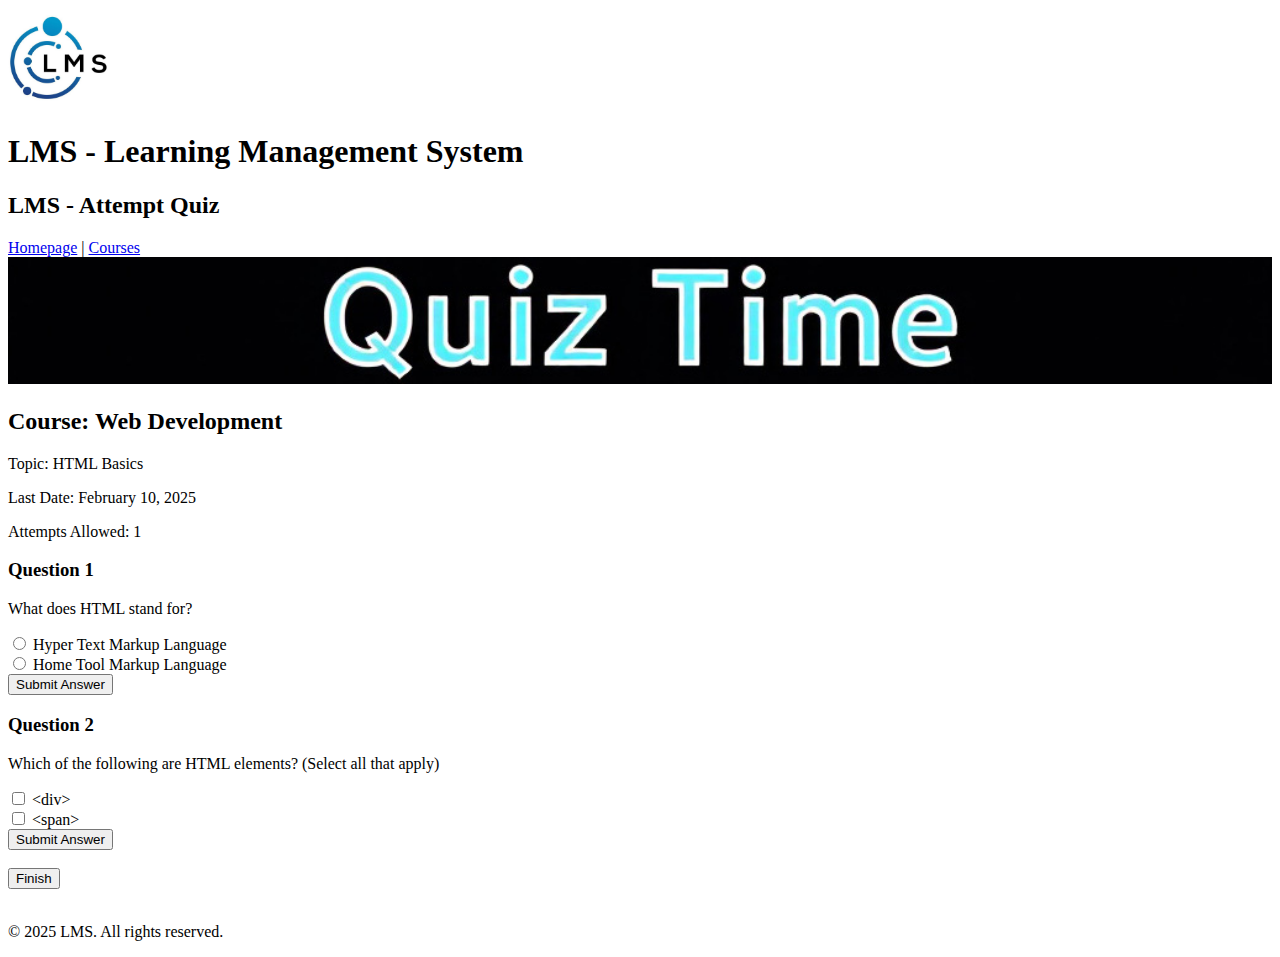
==== Assignment 2/attempt_quiz.html @ 9328fe5f "Adding files" ====
<!DOCTYPE html>
<html lang="en">
<head>
    <meta charset="UTF-8">
    <meta name="viewport" content="width=device-width, initial-scale=1.0">
    <title>Attempt Quiz - LMS</title>
</head>
<body>
    <header>
        <img src="logo.jpg" alt="LMS Logo" style="width: 100px; height: 100px;">
        <h1>LMS - Learning Management System</h1>
        <h2>LMS - Attempt Quiz</h2>
    </header>
    <div>
        <nav>
            <a href="index.html">Homepage</a> | 
            <a href="course_view.html">Courses</a> 
        </nav>
    </div>
    <main>
        <img src="banner.jpg" alt="Quiz Banner" style="width: 100%;">
        <h2>Course: Web Development</h2>
        <p>Topic: HTML Basics</p>
        <p>Last Date: February 10, 2025</p>
        <p>Attempts Allowed: 1</p>
        
        
        <h3>Question 1</h3>
        <p>What does HTML stand for?</p>
        <input type="radio" id="q1a" name="q1" value="Hyper Text Markup Language">
        <label for="q1a">Hyper Text Markup Language</label><br>
        <input type="radio" id="q1b" name="q1" value="Home Tool Markup Language">
        <label for="q1b">Home Tool Markup Language</label><br>
        <button>Submit Answer</button>
        
        <h3>Question 2</h3>
        <p>Which of the following are HTML elements? (Select all that apply)</p>
        <input type="checkbox" id="q2a" name="q2" value="<div>">
        <label for="q2a">&lt;div&gt;</label><br>
        <input type="checkbox" id="q2b" name="q2" value="<span>">
        <label for="q2b">&lt;span&gt;</label><br>
        <button>Submit Answer</button>
        
        <br><br>
        <form>
            <button type="submit" formaction="leaderboard.html">Finish</button>
            <br><br>
        </form>
    </main>
    <footer>
        <p>&copy; 2025 LMS. All rights reserved.</p>
    </footer>
</body>
</html>
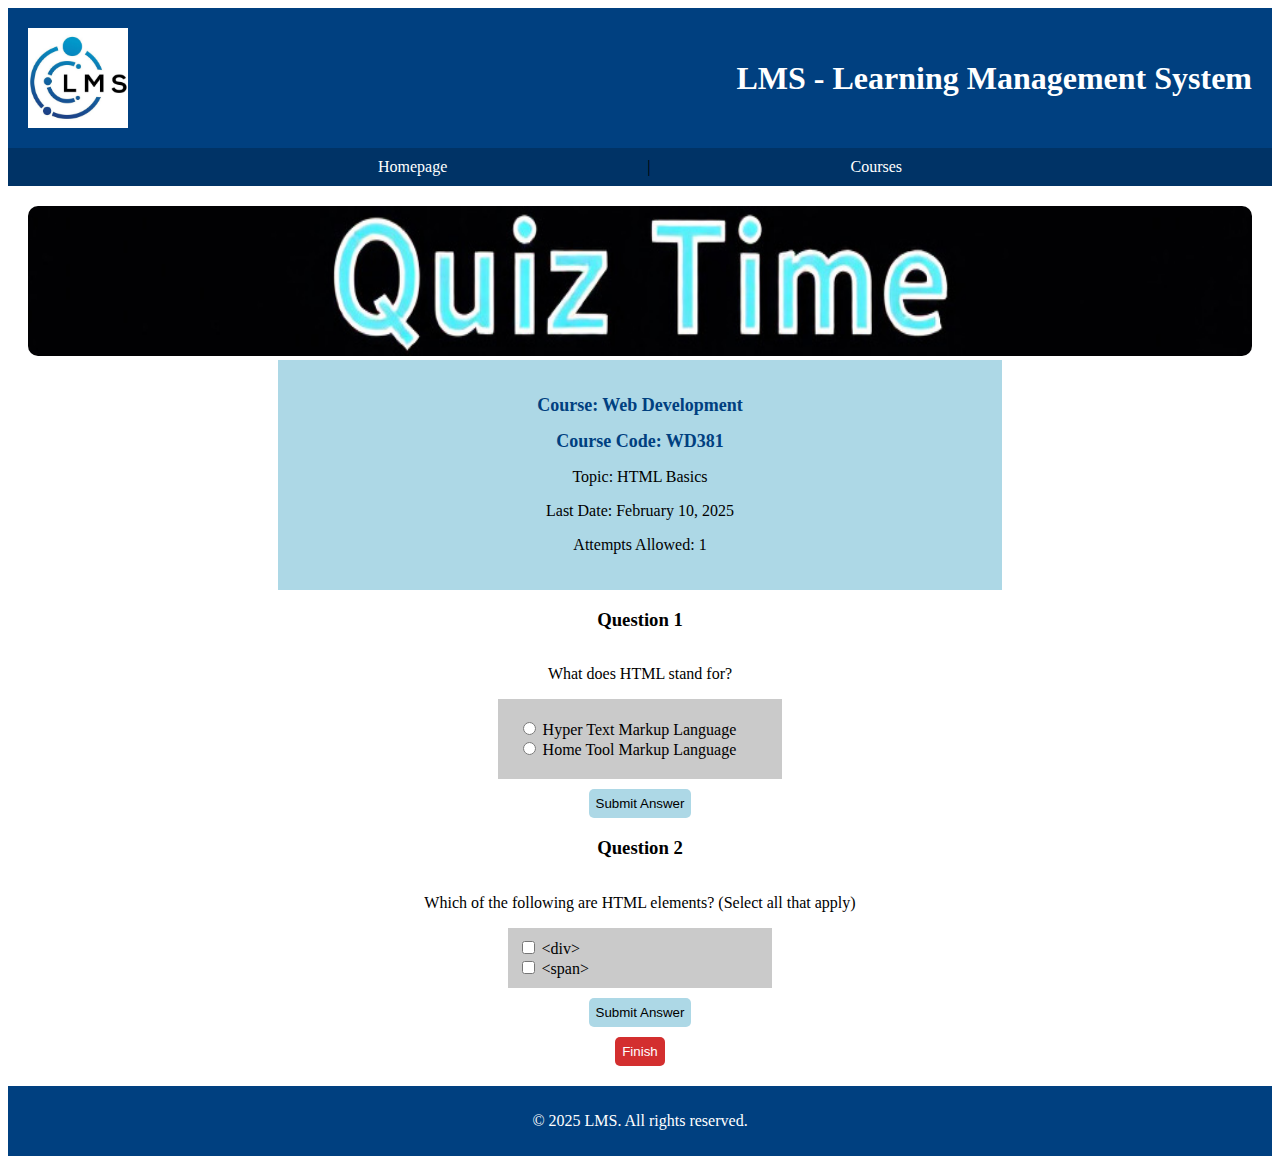
==== commit 75124705: "All Code Updated" ====
--- a/Assignment 2/attempt_quiz.html
+++ b/Assignment 2/attempt_quiz.html
@@ -4,48 +4,60 @@
     <meta charset="UTF-8">
     <meta name="viewport" content="width=device-width, initial-scale=1.0">
     <title>Attempt Quiz - LMS</title>
+    <link rel="stylesheet" href="styles.css">
 </head>
 <body>
     <header>
+        <div class= "header">
         <img src="logo.jpg" alt="LMS Logo" style="width: 100px; height: 100px;">
         <h1>LMS - Learning Management System</h1>
-        <h2>LMS - Attempt Quiz</h2>
+        </div>
     </header>
     <div>
-        <nav>
+        <nav class= "nav">
             <a href="index.html">Homepage</a> | 
             <a href="course_view.html">Courses</a> 
         </nav>
     </div>
     <main>
+        <div class=" banner">
         <img src="banner.jpg" alt="Quiz Banner" style="width: 100%;">
+    </div>
+    <div class = "detail">
         <h2>Course: Web Development</h2>
+        <h2>Course Code: WD381</h2>
         <p>Topic: HTML Basics</p>
         <p>Last Date: February 10, 2025</p>
         <p>Attempts Allowed: 1</p>
-        
-        
+    </div>
+       <div class ="questions-list">
         <h3>Question 1</h3>
         <p>What does HTML stand for?</p>
+        <div class="question-1">
         <input type="radio" id="q1a" name="q1" value="Hyper Text Markup Language">
         <label for="q1a">Hyper Text Markup Language</label><br>
         <input type="radio" id="q1b" name="q1" value="Home Tool Markup Language">
         <label for="q1b">Home Tool Markup Language</label><br>
+    </div>
         <button>Submit Answer</button>
-        
+    
         <h3>Question 2</h3>
         <p>Which of the following are HTML elements? (Select all that apply)</p>
+        <div class="question-2">
         <input type="checkbox" id="q2a" name="q2" value="<div>">
         <label for="q2a">&lt;div&gt;</label><br>
         <input type="checkbox" id="q2b" name="q2" value="<span>">
         <label for="q2b">&lt;span&gt;</label><br>
+    </div>  
         <button>Submit Answer</button>
         
-        <br><br>
         <form>
+            <div class="finish">
             <button type="submit" formaction="leaderboard.html">Finish</button>
             <br><br>
+        </div> 
         </form>
+           
     </main>
     <footer>
         <p>&copy; 2025 LMS. All rights reserved.</p>
--- a/Assignment 2/styles.css
+++ b/Assignment 2/styles.css
@@ -0,0 +1,340 @@
+/*General Header, Navigation, and Footer*/
+head {
+    font-family: Arial, Helvetica, sans-serif;
+}
+
+.header {
+    background-color: #004080;
+    padding: 20px;
+    margin: 0;
+    display: flex;
+    justify-content: space-between;
+    align-items: center;
+}
+.header img {
+    height: 100px;
+    width: 100px;
+}
+
+.header h1 {
+    color: white;
+}
+.nav {
+    display: flex;
+    justify-content: center;
+    gap: 200px;
+    background-color: #003366;
+    padding: 10px;
+}
+
+.nav a {
+    text-decoration: none;
+    color: white;
+}
+
+.nav a:hover {
+    text-decoration: underline;
+}
+
+.nav table{
+    border-spacing: 200px 3px;
+}
+
+footer {
+    background-color: #004080;
+    color: white;
+    padding: 10px;
+    text-align: center;
+}
+
+/*Login*/
+.login h2 {
+    text-align: center;
+    font-size: 20px;
+    color:#004080;
+}
+
+.logincontainer { 
+    display: flex;
+    flex-direction: column;
+    background-color: lightgray;
+    padding: 30px;
+    align-items: center;
+    margin-left: 150px;
+    margin-right: 150px;
+    border-radius: 30px;
+    box-shadow: 0 4px 8px rgba(0, 0, 0.3, 0.3); /*box shadow*/
+}
+
+.logincontainer input{
+     background-color: lightyellow;
+     border-radius: 5px;
+     border: darkgrey 3px;
+     padding: 10px;
+}
+.login-btn {
+    text-align: center;
+    margin-top: 30px;
+}
+
+.login-btn button {
+    background-color: green;
+    color: white;
+    padding: 10px;
+    border: none;
+    cursor: pointer;
+    border-radius: 5px;
+}
+
+.login-btn button:hover {
+    background-color: #006600;
+}
+
+.forgotpassword a {
+    display: flex;
+    justify-content: center;
+    color: #004080;
+    text-decoration: none;
+}
+
+.forgotpassword a:hover {
+    text-decoration: underline;
+}
+
+/*Index/Home Page*/
+main {
+    padding: 20px;
+}
+
+.desc {
+    background-color: #d4d4d4;
+    text-align: center;
+    padding: 20px;
+}
+
+.desc h2 {
+    color: #004080;
+}
+
+.bold {
+    font-weight: bold;
+}
+
+/*Course View*/
+.termview {
+    display: flex;
+    justify-content: center;
+}
+
+.termview label {
+    display: flex;
+    align-items: center;
+}
+
+.termview select {
+    background-color: lightyellow;
+    border-radius: 5px;
+    padding: 5px;
+}
+
+.courses h2 {
+    text-align: center;
+    color:#004080;
+}
+
+.courses table tr td{
+    background-color: #e6f2ff;
+    padding: 20px;
+    margin: 15px;
+    border-radius: 10px;
+    box-shadow: 0 4px 8px rgba(0, 0, 0, 0.4); /*box shadow*/
+}
+
+.courses table tr td p {
+    display: flex;
+    justify-content: center;
+} 
+
+.courses table tr td a {
+    display: flex;
+    justify-content: center;
+}
+
+.courses img {
+    width: 100%;
+    height: 100%;
+}
+
+.pending h2 {
+    text-align: center;
+    color:#004080;
+}
+
+.pending table tr td{
+    background-color: #e6f2ff;
+    padding: 20px;
+    margin: 15px;
+    border-radius: 10px;
+    box-shadow: 0 4px 8px rgba(0, 0, 0, 0.2); /*box shadow*/
+}
+
+.pending p{
+    display: flex;
+    justify-content: center;
+}
+
+.pending a{
+    display: flex;
+    justify-content: center;
+}
+
+.pending img{
+    width: 100%;
+    height: 100%;
+}
+
+.pendingbuttons{
+    display: flex;
+    justify-content: center;
+}
+
+.accept{
+    background-color: #4CAF50;
+    color: white;
+    padding: 7px;
+    border: none;
+    margin-right: 5px;
+    border-radius: 5px;
+}
+
+.accept:hover {
+    background-color: #265e28;
+}
+
+.decline{
+    background-color:#D32F2F;
+    color: white;
+    padding: 7px;
+    border: none;
+    border-radius: 5px;
+}
+.decline:hover {
+    background-color: #821b1b;
+}
+
+/* Quiz */
+
+.banner img{
+    width: 100%;
+    height: 150px;
+    border-radius: 10px;
+}
+
+.detail {
+    text-align: center;
+    background-color: lightblue;
+    padding: 20px;
+    margin-left: 250px;
+    margin-right: 250px;
+}
+
+.detail h2 {
+    font-style: bold;
+    font-size: large;
+    color: #004080;
+}
+
+.questions-list {
+    display: flex;
+    flex-direction: column;
+    text-align: center;
+    align-items: center;
+}
+
+.questions-list button {
+    background-color: lightblue;
+    color: black;
+    padding: 7px;
+    border: darkgrey 3px;
+    border-radius: 5px;
+    margin-top: 10px;
+}
+
+.questions-list button:hover {
+    background-color: darkblue;
+    color: white;
+}
+
+.question-1 {
+    background-color: #cacaca;
+    padding: 20px;
+    width: 20%;
+    text-align: left;
+}
+
+.question-2 {
+    background-color: #cacaca;
+    padding: 10px;
+    width: 20%;
+    text-align: left;
+}
+
+
+.finish {
+    display: flex;
+    justify-content: center;
+}
+
+.finish button {
+    background-color: #D32F2F;
+    border: darkgrey 3px;
+    border-radius: 5px;
+    color: white;
+    padding: 7px;
+
+}
+
+.finish button:hover {
+    background-color: #821b1b;
+    display:flex;
+}
+
+/* Leaderboard */
+
+.tableheader td{
+    background-color: #4CAF50;
+    color: white;
+    column-span: all;
+    font-size: 35px;
+}
+
+.leaderboard table {
+    border-collapse: collapse;
+    border: white;
+}
+
+.leaderboard img{
+    border: 2px solid black;
+    border-radius: 100%;
+}
+
+.first td {
+    background-color: gold;
+}
+
+.second td {
+    background-color: silver;
+}
+
+.third td {
+    background-color: #cd7f32;
+}
+
+.fourth td {
+    background-color: #f9f9f9;
+}
+
+.fifth td {
+    background-color: #e4e2e2;
+}
+
